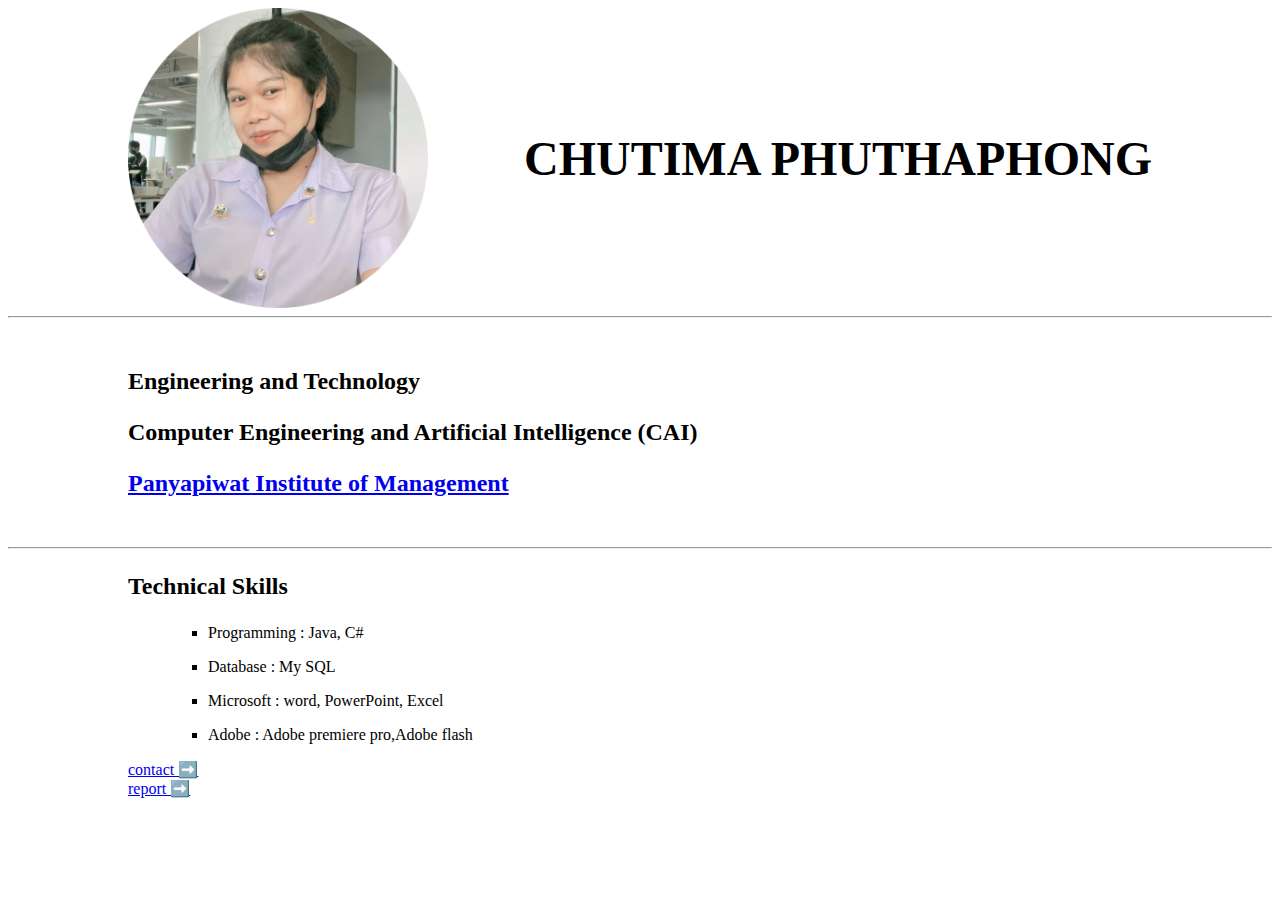
==== index.html @ f3860419 "Add files via upload" ====
<!DOCTYPE html>
<html lang="en" dir="ltr">

<head>
  <meta charset="utf-8">
  <title>🦁CHUTIMA🐰</title>
</head>

<body>
  <div style="display: flex; align-items: center; justify-content: center;">
    <img src="chutima.png" alt="chutima" width="300">
    <h1 style="text-indent: 2em; font-size: 3rem;">CHUTIMA PHUTHAPHONG</h1>
  </div>
  <hr>
  <br><b>
    <h2>
      <ol>
        <ol>
          <ol>
            <p>Engineering and Technology</p>
            <p>Computer Engineering and Artificial Intelligence (CAI)</p>
            <p><a href="http://pim.ac.th">Panyapiwat Institute of Management </a></p>
           </ol>
        </ol>
    </ol>
    </h2><br>
  </b>
  <hr>
  <h2>
    <ol>
      <ol>
        <ol>Technical Skills</ol>
      </ol>
    </ol>
  </h2>

  <ol>
    <ol>
      <ol>
        <ol>
          <ul>
            <li>
              <p>Programming : Java, C#</p>
            </li>
            <li>
              <p>Database : My SQL </p>
            </li>
            <li>
              <p>Microsoft : word, PowerPoint, Excel</p>
            </li>
            <li>
              <p>Adobe : Adobe premiere pro,Adobe flash </p>
            </li>
          </ul>
        </ol>
      </ol>
    </ol>
  </ol>

  <ol>
    <ol>
      <ol><a href="contact.html">contact ➡️ </a></ol>
      <ol><a href="report.html">report ➡️ </a></ol>
    </ol>
  </ol>

</body>

</html>
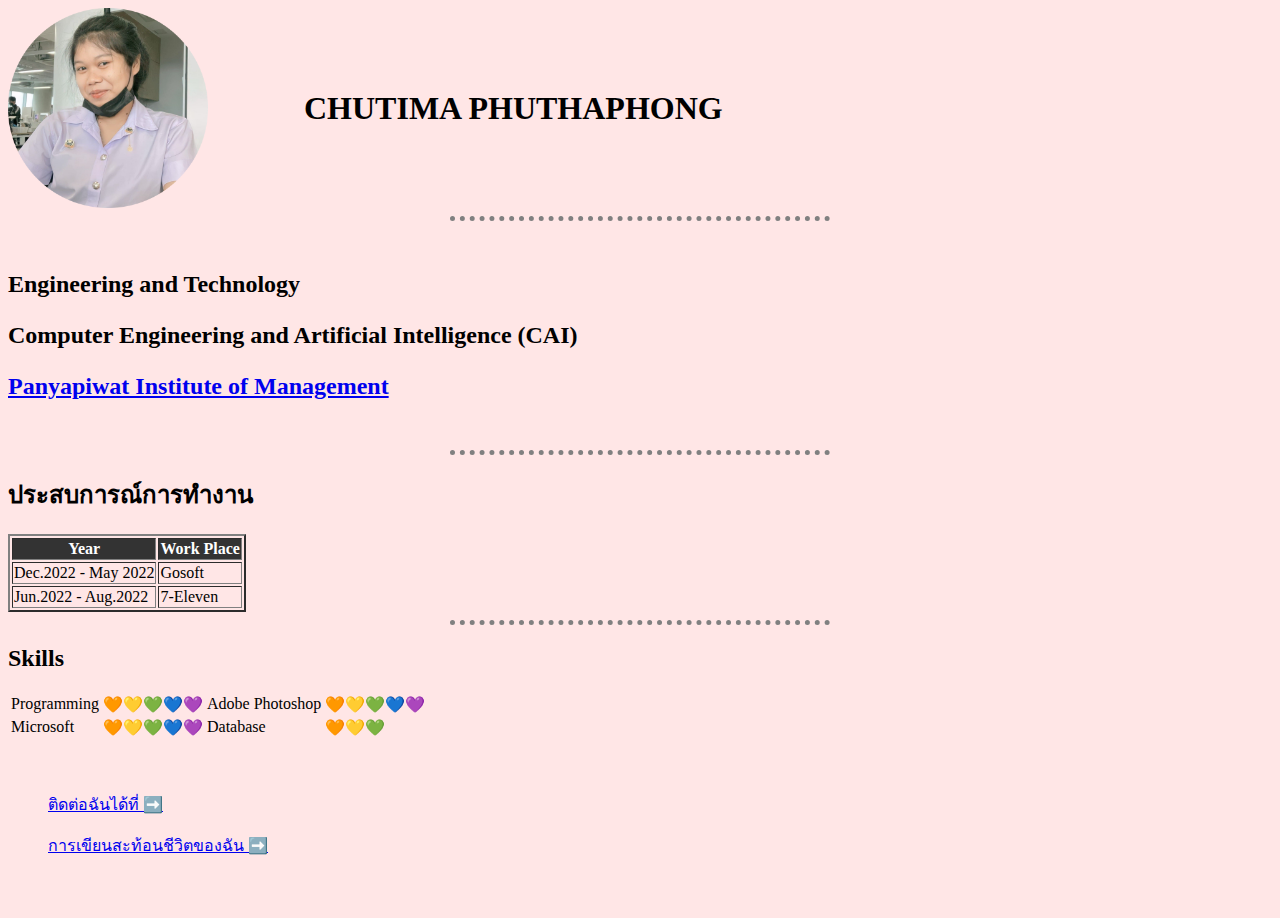
==== commit 2ebf7e87: "Add files via upload" ====
--- a/index.html
+++ b/index.html
@@ -4,34 +4,84 @@
 <head>
   <meta charset="utf-8">
   <title>🦁CHUTIMA🐰</title>
+  <link rel="stylesheet" href="tablestyle.css">
+  <style media="screen">
+
+    body{
+       background-color: #ffe6e6;
+    }
+    hr{
+      border-style:dotted none none;
+      border-color: grey;
+      border-width: 5px;
+      height: 0px;
+      width: 30%;
+    }
+
+  </style>
 </head>
-
-<body>
-  <div style="display: flex; align-items: center; justify-content: center;">
-    <img src="chutima.png" alt="chutima" width="300">
-    <h1 style="text-indent: 2em; font-size: 3rem;">CHUTIMA PHUTHAPHONG</h1>
+  <body>
+  <div style="display: flex; align-items: center;">
+    <img src="chutima.png" alt="chutima" width="200">
+    <h1 style="text-indent: 3em; font-size: 2rem;">CHUTIMA PHUTHAPHONG</h1>
   </div>
-  <hr>
+  <hr style="border-style: pedding;">
   <br><b>
     <h2>
-      <ol>
-        <ol>
-          <ol>
+
             <p>Engineering and Technology</p>
             <p>Computer Engineering and Artificial Intelligence (CAI)</p>
             <p><a href="http://pim.ac.th">Panyapiwat Institute of Management </a></p>
-           </ol>
-        </ol>
-    </ol>
+
     </h2><br>
   </b>
-  <hr>
-  <h2>
+  <hr style="border-style:dotted none none;">
+  <h2>ประสบการณ์การทำงาน</h2>
+  <table border="2px">
+    <thead>
+      <tr>
+        <th>Year</th>
+        <th>Work Place</th>
+      </tr>
+      </thead>
+    <tr>
+      <td>Dec.2022 - May 2022</td>
+      <td> Gosoft </td>
+    </tr>
+    <tr>
+      <td>Jun.2022 - Aug.2022</td>
+      <td> 7-Eleven </td>
+      </tr>
+  </thead>
+  </table>
+
+
+<hr style="border-style: dotted none none">
+<b>
+  <h2>Skills</h2>
+</b>
+<table border="0">
+  <thead>
+    <!-- <tr>
+      <th>Year</th>
+      <th>Work Place</th>
+    </tr> -->
+    </thead>
+  <tr>
+    <td>Programming</td><td> 🧡💛💚💙💜 </td><td>Adobe Photoshop</td><td> 🧡💛💚💙💜 </td>
+  </tr>
+  <tr>
+    <td>Microsoft</td><td> 🧡💛💚💙💜 </td><td>Database</td><td> 🧡💛💚 </td>
+    </tr>
+
+          </thead>
+</table>
+
+
+  <!-- <h2>
     <ol>
-      <ol>
-        <ol>Technical Skills</ol>
+        <ol> Skills</ol>
       </ol>
-    </ol>
   </h2>
 
   <ol>
@@ -55,15 +105,15 @@
         </ol>
       </ol>
     </ol>
-  </ol>
+  </ol> -->
 
-  <ol>
-    <ol>
-      <ol><a href="contact.html">contact ➡️ </a></ol>
-      <ol><a href="report.html">report ➡️ </a></ol>
-    </ol>
-  </ol>
+  <br>
+    <br>
+      <ol><a href="contact.html">ติดต่อฉันได้ที่ ➡️ </a></ol>
+      <ol><a href="report.html">การเขียนสะท้อนชีวิตของฉัน ➡️ </a></ol>
 
+  </br>
+</br>
 </body>
 
 </html>
--- a/tablestyle.css
+++ b/tablestyle.css
@@ -0,0 +1,5 @@
+thead,
+tfoot {
+  background-color: #333;
+  color: #fff;
+}
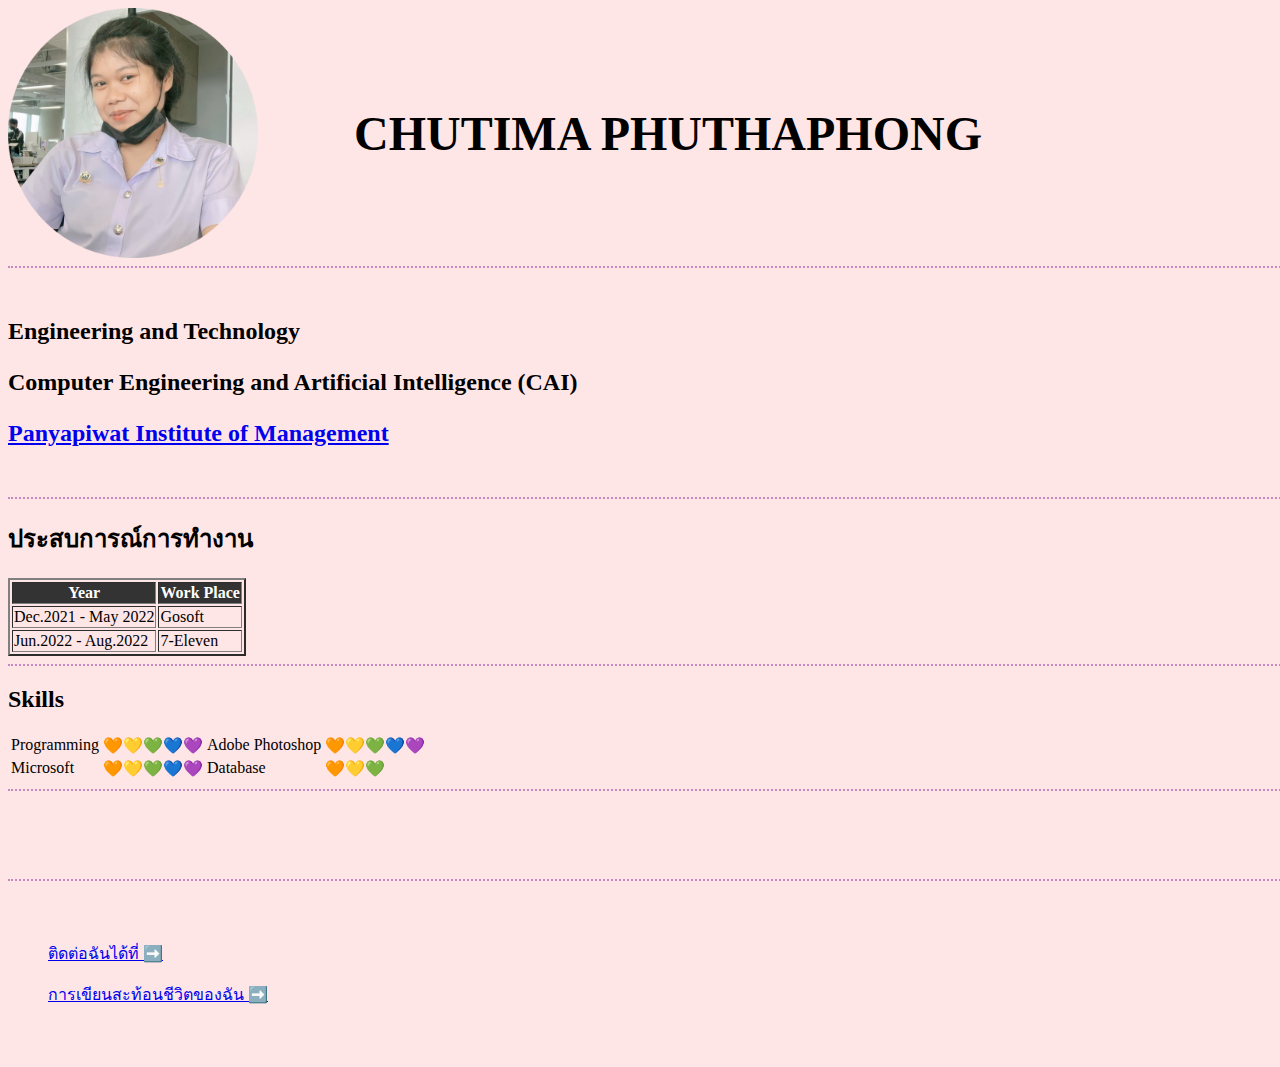
==== commit 4b378c36: "Add files via upload" ====
--- a/index.html
+++ b/index.html
@@ -3,27 +3,30 @@
 
 <head>
   <meta charset="utf-8">
-  <title>🦁CHUTIMA🐰</title>
+  <title>Chutima Phutthaphong</title>
+  <link rel="icon" href="favicon.ico">
+  <link rel="stylesheet" href="CSS\styles.css">
   <link rel="stylesheet" href="tablestyle.css">
   <style media="screen">
+
 
     body{
        background-color: #ffe6e6;
     }
     hr{
       border-style:dotted none none;
-      border-color: grey;
-      border-width: 5px;
+      border-color: #C689C6;
+      border-width: 2px;
       height: 0px;
-      width: 30%;
+      width: 300%;
     }
 
   </style>
 </head>
   <body>
   <div style="display: flex; align-items: center;">
-    <img src="chutima.png" alt="chutima" width="200">
-    <h1 style="text-indent: 3em; font-size: 2rem;">CHUTIMA PHUTHAPHONG</h1>
+    <img src="chutima.png" alt="chutima" width="250">
+    <h1 style="text-indent: 2em; font-size: 3rem;">CHUTIMA PHUTHAPHONG</h1>
   </div>
   <hr style="border-style: pedding;">
   <br><b>
@@ -45,7 +48,7 @@
       </tr>
       </thead>
     <tr>
-      <td>Dec.2022 - May 2022</td>
+      <td>Dec.2021 - May 2022</td>
       <td> Gosoft </td>
     </tr>
     <tr>
@@ -61,23 +64,40 @@
   <h2>Skills</h2>
 </b>
 <table border="0">
-  <thead>
-    <!-- <tr>
+  <!-- <thead>
+    <tr>
       <th>Year</th>
       <th>Work Place</th>
-    </tr> -->
-    </thead>
+    </tr>
+    </thead> -->
   <tr>
     <td>Programming</td><td> 🧡💛💚💙💜 </td><td>Adobe Photoshop</td><td> 🧡💛💚💙💜 </td>
   </tr>
   <tr>
     <td>Microsoft</td><td> 🧡💛💚💙💜 </td><td>Database</td><td> 🧡💛💚 </td>
     </tr>
+</table>
+<hr style="border-style: dotted none none">
 
-          </thead>
-</table>
-
-
+<!-- <div class="">
+<h1>Chutima Phutthaphong</h1>
+<h3>Panyapiwat Institute of Management</h3>
+</div> -->
+<br>
+<br>
+<div class="crossDiv">
+   <div id="spaceDisplay">
+     <div class="middle-container"></div>
+     <div class="middle-container"></div>
+   </div>
+   <div id="centerDisplay">
+     <div class="bottom-container"></div>
+   </div>
+   <div id="spaceDisplay">
+     <div class="middle-container"></div>
+     <div class="middle-container"></div>
+   </div>
+ </div>
   <!-- <h2>
     <ol>
         <ol> Skills</ol>
@@ -106,7 +126,10 @@
       </ol>
     </ol>
   </ol> -->
+  <br>
+  <br>
 
+<hr style="border-style: dotted none none">
   <br>
     <br>
       <ol><a href="contact.html">ติดต่อฉันได้ที่ ➡️ </a></ol>
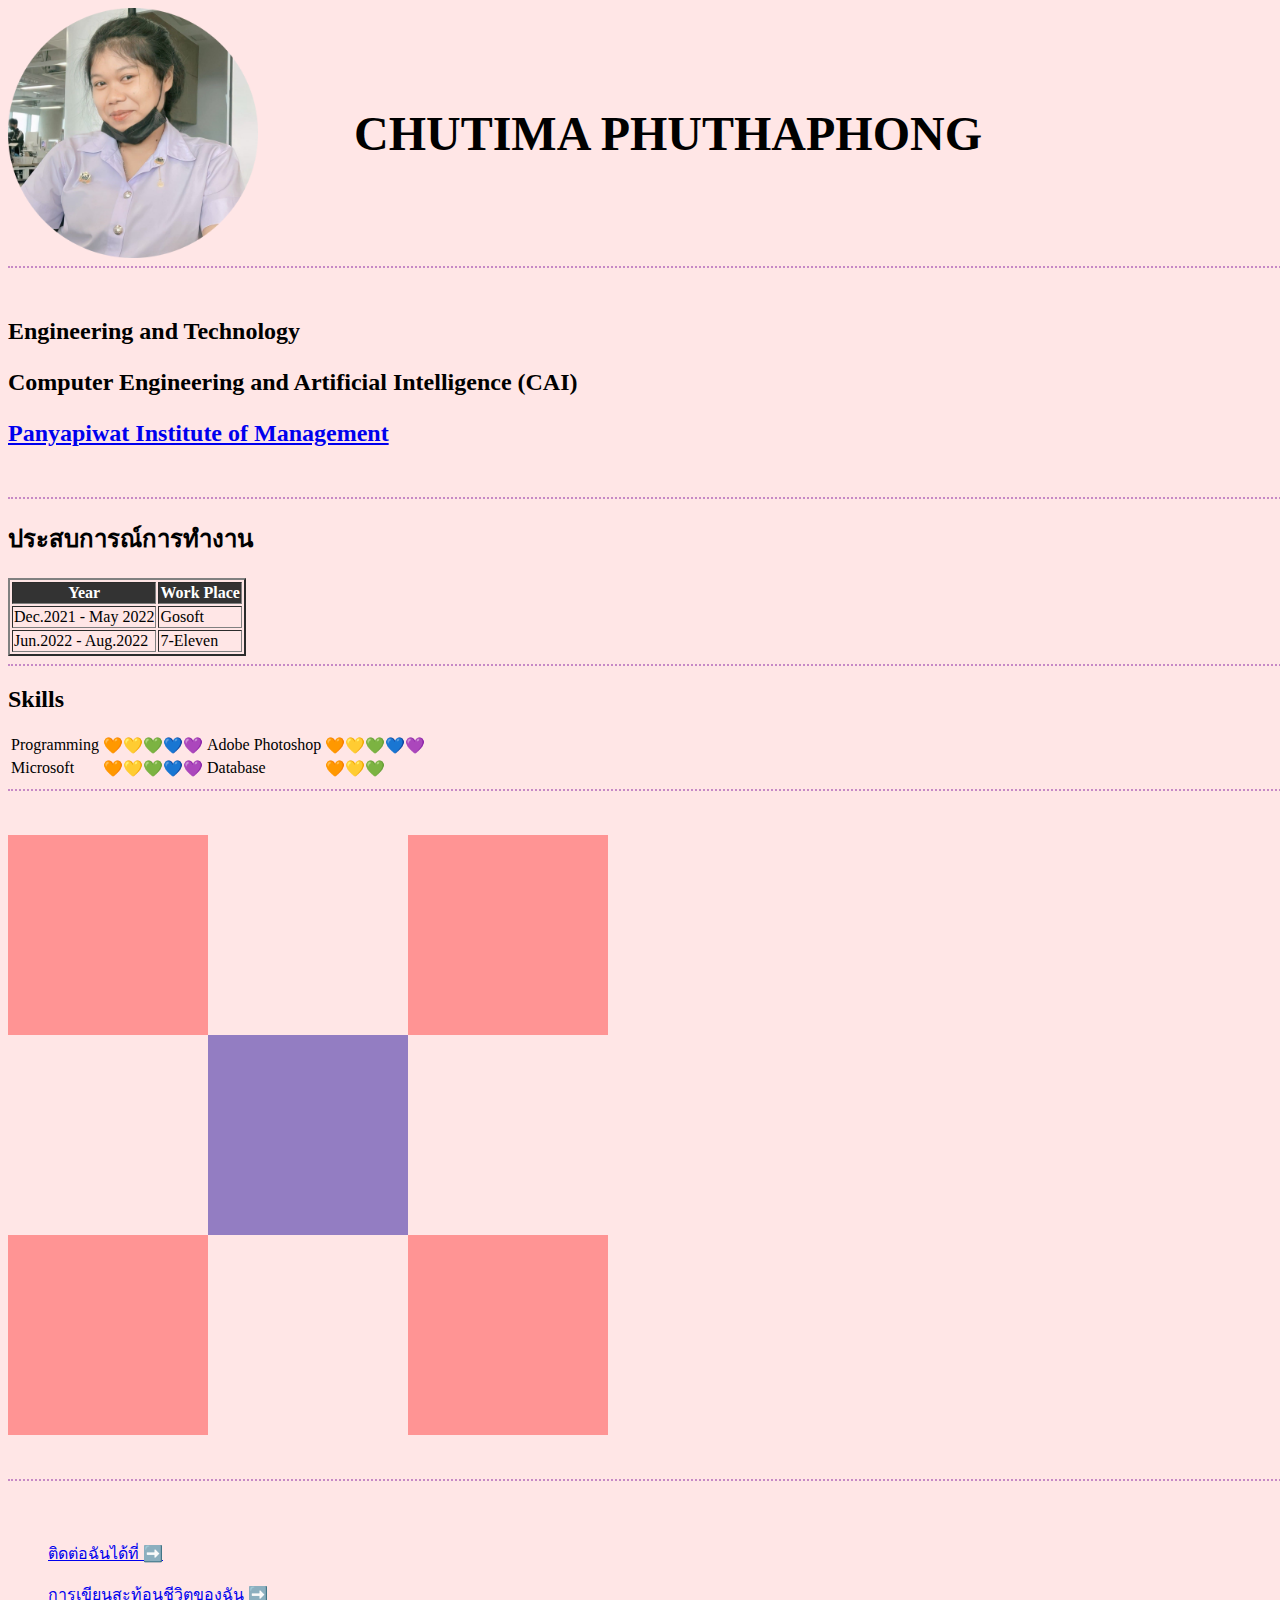
==== commit 911f5376: "Add files via upload" ====
--- a/index.html
+++ b/index.html
@@ -3,9 +3,9 @@
 
 <head>
   <meta charset="utf-8">
-  <title>Chutima Phutthaphong</title>
+  <title>chutimaphutthapong</title>
   <link rel="icon" href="favicon.ico">
-  <link rel="stylesheet" href="CSS\styles.css">
+  <link rel="stylesheet" href="tablestyle.css">
   <link rel="stylesheet" href="tablestyle.css">
   <style media="screen">
 
--- a/tablestyle.css
+++ b/tablestyle.css
@@ -3,3 +3,38 @@
   background-color: #333;
   color: #fff;
 }
+.crossDiv, #spaceDisplay, #centerDisplay {
+  display: flex;
+}
+
+.middle-container {
+  height: 200px;
+  width: 200px;
+  background-color: #FF9494;
+}
+
+.bottom-container {
+  height: 200px;
+  width: 200px;
+  background-color: #937DC2;
+  display: inline-flex;
+  justify-content: center;
+}
+
+.crossDiv {
+  height: 600px;
+  width: 600px;
+  flex-direction: column;
+}
+
+#spaceDisplay {
+  justify-content: space-between;
+}
+
+#centerDisplay {
+  justify-content: center;
+}
+
+#noneborder {
+  border: 1px solid white;
+}
--- a/tablestyle.css
+++ b/tablestyle.css
@@ -3,3 +3,38 @@
   background-color: #333;
   color: #fff;
 }
+.crossDiv, #spaceDisplay, #centerDisplay {
+  display: flex;
+}
+
+.middle-container {
+  height: 200px;
+  width: 200px;
+  background-color: #FF9494;
+}
+
+.bottom-container {
+  height: 200px;
+  width: 200px;
+  background-color: #937DC2;
+  display: inline-flex;
+  justify-content: center;
+}
+
+.crossDiv {
+  height: 600px;
+  width: 600px;
+  flex-direction: column;
+}
+
+#spaceDisplay {
+  justify-content: space-between;
+}
+
+#centerDisplay {
+  justify-content: center;
+}
+
+#noneborder {
+  border: 1px solid white;
+}
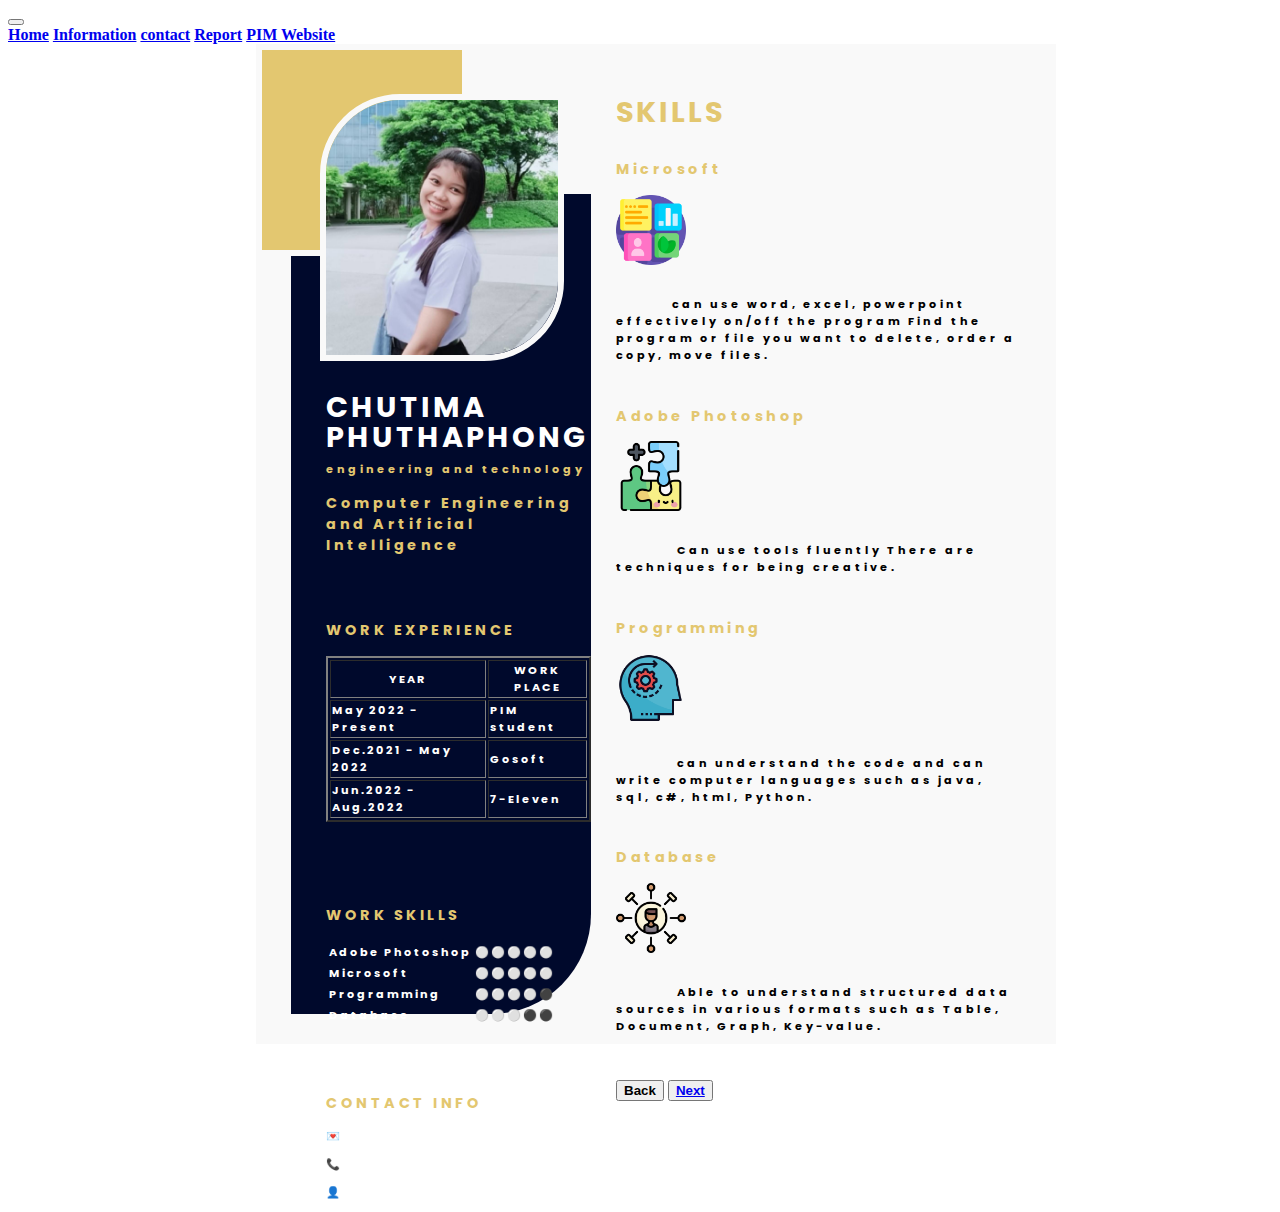
==== commit 84c8b080: "Add files via upload" ====
--- a/index.html
+++ b/index.html
@@ -1,142 +1,224 @@
 <!DOCTYPE html>
 <html lang="en" dir="ltr">
 
+
+
 <head>
+
   <meta charset="utf-8">
-  <title>chutimaphutthapong</title>
+  <title>Resume Final</title>
   <link rel="icon" href="favicon.ico">
+  <link href="https://cdn.jsdelivr.net/npm/bootstrap@5.2.2/dist/css/bootstrap.min.css" rel="stylesheet" integrity="sha384-Zenh87qX5JnK2Jl0vWa8Ck2rdkQ2Bzep5IDxbcnCeuOxjzrPF/et3URy9Bv1WTRi" crossorigin="anonymous">
+  <script src="https://cdn.jsdelivr.net/npm/bootstrap@5.2.2/dist/js/bootstrap.bundle.min.js" integrity="sha384-OERcA2EqjJCMA+/3y+gxIOqMEjwtxJY7qPCqsdltbNJuaOe923+mo//f6V8Qbsw3" crossorigin="anonymous"></script>
   <link rel="stylesheet" href="tablestyle.css">
-  <link rel="stylesheet" href="tablestyle.css">
-  <style media="screen">
-
-
-    body{
-       background-color: #ffe6e6;
-    }
-    hr{
-      border-style:dotted none none;
-      border-color: #C689C6;
-      border-width: 2px;
-      height: 0px;
-      width: 300%;
-    }
-
-  </style>
+  <link rel="preconnect" href="https://fonts.googleapis.com">
+  <link rel="preconnect" href="https://fonts.gstatic.com" crossorigin>
+  <link
+    href="https://fonts.googleapis.com/css2?family=Abril+Fatface&family=Bree+Serif&family=Concert+One&family=Fredoka+One&family=Kanit:ital,wght@0,400;0,500;1,400;1,500&family=Manjari&family=Montserrat&family=Noto+Sans+Thai&family=Poppins&family=Roboto&family=Sriracha&display=swap"
+    rel="stylesheet">
 </head>
-  <body>
-  <div style="display: flex; align-items: center;">
-    <img src="chutima.png" alt="chutima" width="250">
-    <h1 style="text-indent: 2em; font-size: 3rem;">CHUTIMA PHUTHAPHONG</h1>
+
+<body>
+
+  <nav class="navbar navbar-white bg-white position-absolute">
+    <div class="container-fluid">
+      <!-- <a class="navbar-brand" href="#">CHUTIMA</a> -->
+      <button class="navbar-toggler" type="button" data-bs-toggle="collapse" data-bs-target="#navbarNavAltMarkup" aria-controls="navbarNavAltMarkup" aria-expanded="false" aria-label="Toggle navigation">
+        <span class="navbar-toggler-icon"></span>
+      </button>
+      <div class="collapse navbar-collapse" id="navbarNavAltMarkup">
+        <div class="navbar-nav">
+
+          <b>
+            <a class="nav-link" href="Index.html">Home</a>
+            <a class="nav-link" href="Information.html">Information</a>
+            <a class="nav-link" href="contact.html">contact</a>
+            <a class="nav-link" href="report.html">Report</a>
+            <a  href="http://pim.ac.th"  >PIM Website </a>
+          </b>
+
+        </div>
+      </div>
+    </div>
+  </nav>
+
+  <div class="A4">
+    <div class="blue">
+      <div class="blue2">
+        <br>
+        <h1>CHUTIMA PHUTHAPHONG </h1>
+        <h2>
+          <font color="#E3C770"> engineering and technology </font>
+        </h2>
+        <h3>
+          <font color="#E3C770"> Computer Engineering and Artificial Intelligence </font>
+        </h3>
+
+
+
+        <br>
+        <b>
+          <br>
+
+          <h3>
+            <font color="#E3C770"> WORK EXPERIENCE </font>
+          </h3>
+        </b>
+        <h4>
+          <table border="2px" class="border">
+            <thead class="border">
+              <tr>
+                <th class="border text-center">YEAR</th>
+                <th class="border">WORK PLACE</th>
+              </tr>
+            </thead>
+            <tr>
+              <td class="border">May 2022 - Present</td>
+              <td class="border"> PIM student </td>
+            </tr>
+            <tr>
+              <td class="border">Dec.2021 - May 2022</td>
+              <td class="border"> Gosoft </td>
+            </tr>
+            <tr>
+              <td class="border">Jun.2022 - Aug.2022</td>
+              <td class="border"> 7-Eleven </td>
+            </tr>
+        </h4>
+        </thead>
+        </table>
+        <br>
+        <br>
+        <br>
+        <br>
+        <b>
+          <h3>
+
+            <font color="#E3C770"> WORK SKILLS </font>
+          </h3>
+        </b>
+        <h4>
+          <table border="0">
+            <!-- <thead>
+            <tr>
+              <th>Year</th>
+              <th>Work Place</th>
+            </tr>
+            </thead> -->
+
+            <tr>
+              <td>Adobe Photoshop</td>
+              <td> ⚪⚪⚪⚪⚪ </td>
+            </tr>
+            <tr>
+              <td>Microsoft</td>
+              <td> ⚪⚪⚪⚪⚪ </td>
+            </tr>
+            <tr>
+              <td>Programming</td>
+              <td> ⚪⚪⚪⚪⚫ </td>
+            </tr>
+            <tr>
+              <td>Database</td>
+              <td> ⚪⚪⚪⚫⚫ </td>
+            </tr>
+        </h4>
+        </table>
+        <br>
+        <br>
+        <br>
+        <h3>
+          <font color="#E3C770"> CONTACT INFO </font>
+        </h3>
+
+        <h2>
+          <p> 💌: Chutima4544@mail.com </p>
+          <p> 📞: 063-618xxxxx </p>
+          <p> 👤: Thailand </p>
+          <!-- <p> 🏠: xx Moo xxx, Pak Phun Subdistrict, Mueang District, Nakhon Si Thammarat 800xx </p> -->
+        </h2>
+
+      </div>
+    </div>
+    <div class="TextA4">
+
+
+      <br>
+      <h5>
+        <font color="#E3C770"> SKILLS </font>
+      </h5>
+      <div class=" text-center">
+
+
+        <br>
+        <h3>
+          <font color="#E3C770">Microsoft</font>
+        </h3>
+          <img src="Microsoft.png" alt="chutima" width="70">
+      </div>
+      <br>
+        <h2>
+          &emsp;&emsp;&emsp;&emsp;can use word, excel, powerpoint effectively on/off the program Find the program or file you want to delete, order a copy, move files.
+        </h2>
+        <br>
+            <div class=" text-center">
+        <h3>
+          <font color="#E3C770">Adobe Photoshop</font>
+        </h3>
+        <img src="Adobe Photoshop.png" alt="chutima" width="70">
+        </div>
+        <br>
+        <h2>
+          &emsp;&emsp;&emsp;&emsp; Can use tools fluently There are techniques for being creative.
+          </h2>
+        <br>
+        <div class=" text-center">
+    <h3>
+      <font color="#E3C770">Programming</font>
+    </h3>
+    <img src="Programming.png" alt="chutima" width="70">
+    </div>
+    <br>
+    <h2>
+      &emsp;&emsp;&emsp;&emsp; can understand the code and can write computer languages such as java, sql, c#, html, Python.
+      </h2>
+    <br>
+    <div class=" text-center">
+<h3>
+  <font color="#E3C770">Database</font>
+</h3>
+<img src="Database.png" alt="chutima" width="70">
+</div>
+<br>
+<h2>
+  &emsp;&emsp;&emsp;&emsp; Able to understand structured data sources in various formats such as Table, Document, Graph, Key-value.
+  </h2>
+
+        <!-- <h4>
+          <button onclick="history.back()">Back</button>
+        </h4> -->
+        <!-- <h4><ol><a href="report.html">การเขียนสะท้อนชีวิตของฉัน ➡️ </a></ol></h4> -->
+
+        </br>
+        </br>
+        <div class="d-block border border-1 border-warning bg-warning mb-3"></div>
+        <div>
+          <div class="d-flex justify-content-between">
+
+
+            <button class="btn btn-outline-warning" onclick="history.back()"><b>Back</b></button>
+            <!-- <button class="btn btn-outline-warning" onclick="history.forward()" ><b>Next</b></button> -->
+            <a class="nav-link" href="Information.html" ><button class="btn btn-outline-warning" onclick="history.forward()" ><b>Next</b></a></button>
+          </div>
+        </div>
+
+    </div>
+    <div class="red">
+
+
+
+    </div>
+    <img src="profile.jpg" alt="chutima" class="profile">
+
   </div>
-  <hr style="border-style: pedding;">
-  <br><b>
-    <h2>
-
-            <p>Engineering and Technology</p>
-            <p>Computer Engineering and Artificial Intelligence (CAI)</p>
-            <p><a href="http://pim.ac.th">Panyapiwat Institute of Management </a></p>
-
-    </h2><br>
-  </b>
-  <hr style="border-style:dotted none none;">
-  <h2>ประสบการณ์การทำงาน</h2>
-  <table border="2px">
-    <thead>
-      <tr>
-        <th>Year</th>
-        <th>Work Place</th>
-      </tr>
-      </thead>
-    <tr>
-      <td>Dec.2021 - May 2022</td>
-      <td> Gosoft </td>
-    </tr>
-    <tr>
-      <td>Jun.2022 - Aug.2022</td>
-      <td> 7-Eleven </td>
-      </tr>
-  </thead>
-  </table>
-
-
-<hr style="border-style: dotted none none">
-<b>
-  <h2>Skills</h2>
-</b>
-<table border="0">
-  <!-- <thead>
-    <tr>
-      <th>Year</th>
-      <th>Work Place</th>
-    </tr>
-    </thead> -->
-  <tr>
-    <td>Programming</td><td> 🧡💛💚💙💜 </td><td>Adobe Photoshop</td><td> 🧡💛💚💙💜 </td>
-  </tr>
-  <tr>
-    <td>Microsoft</td><td> 🧡💛💚💙💜 </td><td>Database</td><td> 🧡💛💚 </td>
-    </tr>
-</table>
-<hr style="border-style: dotted none none">
-
-<!-- <div class="">
-<h1>Chutima Phutthaphong</h1>
-<h3>Panyapiwat Institute of Management</h3>
-</div> -->
-<br>
-<br>
-<div class="crossDiv">
-   <div id="spaceDisplay">
-     <div class="middle-container"></div>
-     <div class="middle-container"></div>
-   </div>
-   <div id="centerDisplay">
-     <div class="bottom-container"></div>
-   </div>
-   <div id="spaceDisplay">
-     <div class="middle-container"></div>
-     <div class="middle-container"></div>
-   </div>
- </div>
-  <!-- <h2>
-    <ol>
-        <ol> Skills</ol>
-      </ol>
-  </h2>
-
-  <ol>
-    <ol>
-      <ol>
-        <ol>
-          <ul>
-            <li>
-              <p>Programming : Java, C#</p>
-            </li>
-            <li>
-              <p>Database : My SQL </p>
-            </li>
-            <li>
-              <p>Microsoft : word, PowerPoint, Excel</p>
-            </li>
-            <li>
-              <p>Adobe : Adobe premiere pro,Adobe flash </p>
-            </li>
-          </ul>
-        </ol>
-      </ol>
-    </ol>
-  </ol> -->
-  <br>
-  <br>
-
-<hr style="border-style: dotted none none">
-  <br>
-    <br>
-      <ol><a href="contact.html">ติดต่อฉันได้ที่ ➡️ </a></ol>
-      <ol><a href="report.html">การเขียนสะท้อนชีวิตของฉัน ➡️ </a></ol>
-
-  </br>
-</br>
 </body>
-
-</html>
--- a/tablestyle.css
+++ b/tablestyle.css
@@ -1,40 +1,133 @@
-thead,
+/* thead,
 tfoot {
   background-color: #333;
-  color: #fff;
-}
-.crossDiv, #spaceDisplay, #centerDisplay {
-  display: flex;
+  color: #fff;*/
+
+h1 {
+  margin: 0px;
+  font-family: 'Poppins', sans-serif;
+  font-size: 1.8rem;
+  letter-spacing: 3px;
+  line-height: 30px;
 }
 
-.middle-container {
+hr {
+  /* border-style:dotted none none;  */
+  border-color: #F9F9F9;
+  /* border-width: 1.5px; */
+  height: 0px;
+  width: 30%;
+  /* line-height:10px; */
+}
+
+h2 {
+  font-family: 'Poppins', sans-serif;
+  font-size: 0.7rem;
+  letter-spacing: 3px
+}
+
+h3 {
+  font-family: 'Poppins', sans-serif;
+  font-size: 0.9rem;
+  letter-spacing: 3.5px
+}
+
+h4 {
+  font-family: 'Poppins', sans-serif;
+  font-size: 0.7rem;
+  letter-spacing: 2px
+}
+
+h5 {
+  margin: 0px;
+  font-family: 'Poppins', sans-serif;
+  font-size: 1.8rem;
+  letter-spacing: 3px;
+  line-height: 30px;
+  font-style: white;
+}
+
+h6 {
+  margin: 0px;
+  font-family: 'Poppins', sans-serif;
+  font-size: 1rem;
+  letter-spacing: 3px;
+  line-height: 30px;
+  font-style: white;
+}
+
+
+h7 {
+  margin: 0px;
+  font-family: 'Poppins', sans-serif;
+   font-size: 0.84rem;
+   letter-spacing:2px;
+  line-height:18px;
+  /* font-style: white; */
+}
+
+
+
+
+
+.red {
+  /* margin: 0 0 auto; */
+  /* margin: white; */
+  border-radius: 0px 0px 100px 0px;
+  background-color: #E3C770;
   height: 200px;
   width: 200px;
-  background-color: #FF9494;
+  position: absolute;
+  top: 0px;
+  left: 0px;
+  border: solid 6px #F9F9F9;
 }
 
-.bottom-container {
-  height: 200px;
-  width: 200px;
-  background-color: #937DC2;
-  display: inline-flex;
-  justify-content: center;
+.blue {
+  /* border-radius: 100px 0px; */
+  border-radius: 50px 0px 100px 0px;
+  background-color: #00092C;
+  height: 820px;
+  width: 300px;
+  position: absolute;
+  top: 150px;
+  left: 35px;
+  /* padding: 20px; */
 }
 
-.crossDiv {
-  height: 600px;
-  width: 600px;
-  flex-direction: column;
+.TextA4 {
+  /* border-radius: 100px 0px; */
+  /* border-radius: 50px 0px 100px 0px; */
+  background-color: #F9F9F9;
+  height: 950px;
+  width: 400px;
+  position: absolute;
+  top: 35px;
+  left: 360px;
+  /* padding: 20px; */
 }
 
-#spaceDisplay {
-  justify-content: space-between;
+.blue2 {
+  position: absolute;
+  top: 180px;
+  left: 35px;
+  color: white;
 }
 
-#centerDisplay {
-  justify-content: center;
+.A4 {
+  height: 1000px;
+  width: 800px;
+  background-color: #F9F9F9;
+  position: absolute;
+  /* top: 20px; */
+  left: 20%;
 }
 
-#noneborder {
-  border: 1px solid white;
+.profile {
+  border-radius: 80px 0px 80px 0px;
+  border: solid 6px #F9F9F9;
+  height: 255px;
+  position: absolute;
+  top: 50px;
+  left: 64px;
 }
